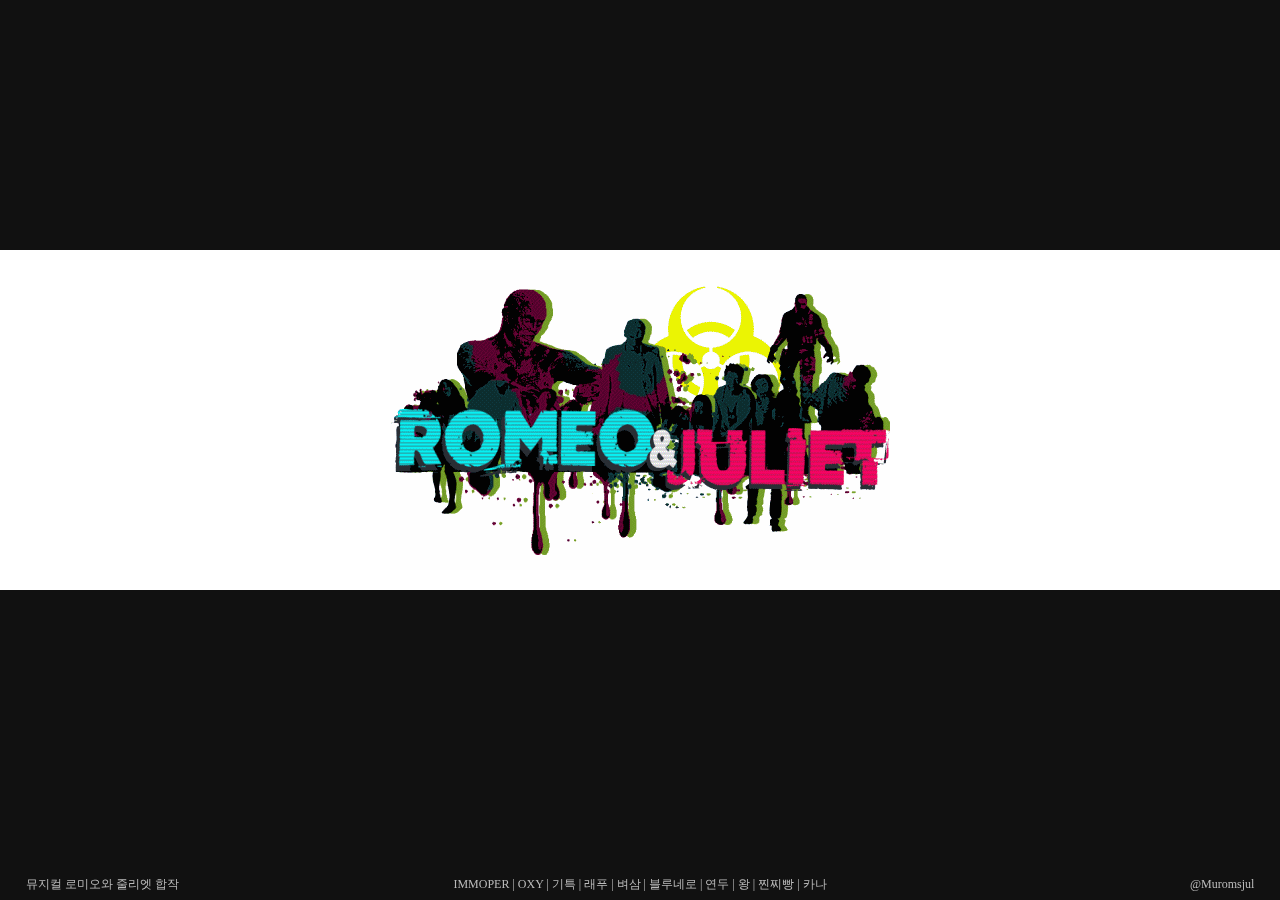
==== mu/index.html @ 05849254 "합작" ====
<!DOCTYPE html>
<html>
  <head>
    <meta charset="utf-8">
    <title>로미오와 줄리엣 합작</title>
    <link rel="stylesheet" href="./css/index.css" />
    <link rel="stylesheet" href="./css/font.css" />

  </head>
  <body>

    <div id="center">
      <header>
        <a href="main.html"><img src="images/logo.gif" alt="로고" /></a>
      </header>

    </div>

    <footer>
      <ul>
        <li>뮤지컬 로미오와 줄리엣 합작</li>
        <li>IMMOPER | OXY | 기특 | 래푸 | 벼삼 | 블루네로 | 연두 | 왕 | 찐찌빵 | 카나</li>
        <li>@Muromsjul</li>
      </ul>
    </footer>

  </body>
</html>
---- mu/css/index.css ----
/* http://meyerweb.com/eric/tools/css/reset/
   v2.0 | 20110126
   License: none (public domain)
*/

html, body, div, span, applet, object, iframe,
h1, h2, h3, h4, h5, h6, p, blockquote, pre,
a, abbr, acronym, address, big, cite, code,
del, dfn, em, img, ins, kbd, q, s, samp,
small, strike, strong, sub, sup, tt, var,
b, u, i, center,
dl, dt, dd, ol, ul, li,
fieldset, form, label, legend,
table, caption, tbody, tfoot, thead, tr, th, td,
article, aside, canvas, details, embed,
figure, figcaption, footer, header, hgroup,
menu, nav, output, ruby, section, summary,
time, mark, audio, video {
	margin: 0;
	padding: 0;
	border: 0;
	/*border: 1px solid #000;*/
	font-size: 100%;
	font: inherit;
	vertical-align: baseline;
}
/* HTML5 display-role reset for older browsers */
article, aside, details, figcaption, figure,
footer, header, hgroup, menu, nav, section {
	display: block;
}
body {
	line-height: 1;
}
ol, ul {
	list-style: none;
}
blockquote, q {
	quotes: none;
}
blockquote:before, blockquote:after,
q:before, q:after {
	           content: '';
	content: none;
}
table {
	border-collapse: collapse;
	border-spacing: 0;
}
a{
	text-decoration: none;
	color: #000;
	margin: 0;
	padding: 0;
}
/*-----------------------------------------------------------------------------*/
body{
		background-image: url(../images/bg_1.jpg);
		background-size: cover; overflow: hidden;
}

#center {
	position:absolute; top:50%; left: 50%;width:500px; height:300px;
	overflow:hidden; margin-top:-200px; margin-left:-1250px;padding:20px 1000px;
	background-color: #fff;
}


header img{width: 500px;height: auto;margin: 0 auto; }



footer{clear: both;width: 100%;position: fixed; bottom: 0px;}
footer ul{font-size: 12px;color: #bbb;}
footer ul li{margin: 10px 0;float:left;}
footer ul li:first-of-type{width: 32%; text-align:left;margin-left: 2%;}
footer ul li:nth-last-of-type(2){width: 32%; text-align: center;}
footer ul li:last-of-type{width: 32%;text-align: right;margin-right: 2%;}
---- mu/css/font.css ----
body{font-family:'Noto Sans Korean'; width: 100%;height: 100%; background-color: #111;}

#home{position: fixed;top: 10px; left: 2%;z-index: 999; color:  #319394;font-size: 50px;}
#home:hover{color: #c51a5b;}
#center{z-index: -999;}

canvas { cursor: url(../cursor/eraser.cur), auto; }

@font-face {
    font-family: 'NotoSansKR';
    font-style: normal;
    font-weight: 400;
    src: local('Noto Sans Regular'), local('NotoSans-Regular'),
    url(../font/NotoSansKR-Regular-Hestia.otf),
    url(../font/NotoSansKR-Regular-Hestia.eot),
    url(../font/NotoSansKR-Regular-Hestia.woff)

}

@font-face {
    font-family: 'NotoSansKR';
    font-style: normal;
    font-weight:bold;
    src: local('Noto Sans Regular'), local('NotoSans-Regular'),
    url(../font/NotoSansKR-Bold-Hestia.otf)
    url(../font/NotoSansKR-Bold-Hestia.eot),
    url(../font/NotoSansKR-Bold-Hestia.woff)

}

::-webkit-scrollbar {width: 10px; height: 10px; border: 3px solid #fff; }

::-webkit-scrollbar-button:start:decrement, ::-webkit-scrollbar-button:end:increment {display: block; height: 10px; background: url(`./images/bg.png`) #fff;}

::-webkit-scrollbar-track {background:  #fff; -webkit-border-radius: 10px; border-radius:10px; -webkit-box-shadow: inset 0 0 4px rgba(0,0,0,0)}

::-webkit-scrollbar-thumb {height: 50px; width: 50px; background: #319394; -webkit-border-radius: 10px; border-radius: 8px; -webkit-box-shadow: inset 0 0 4px rgba(0,0,0,0)}
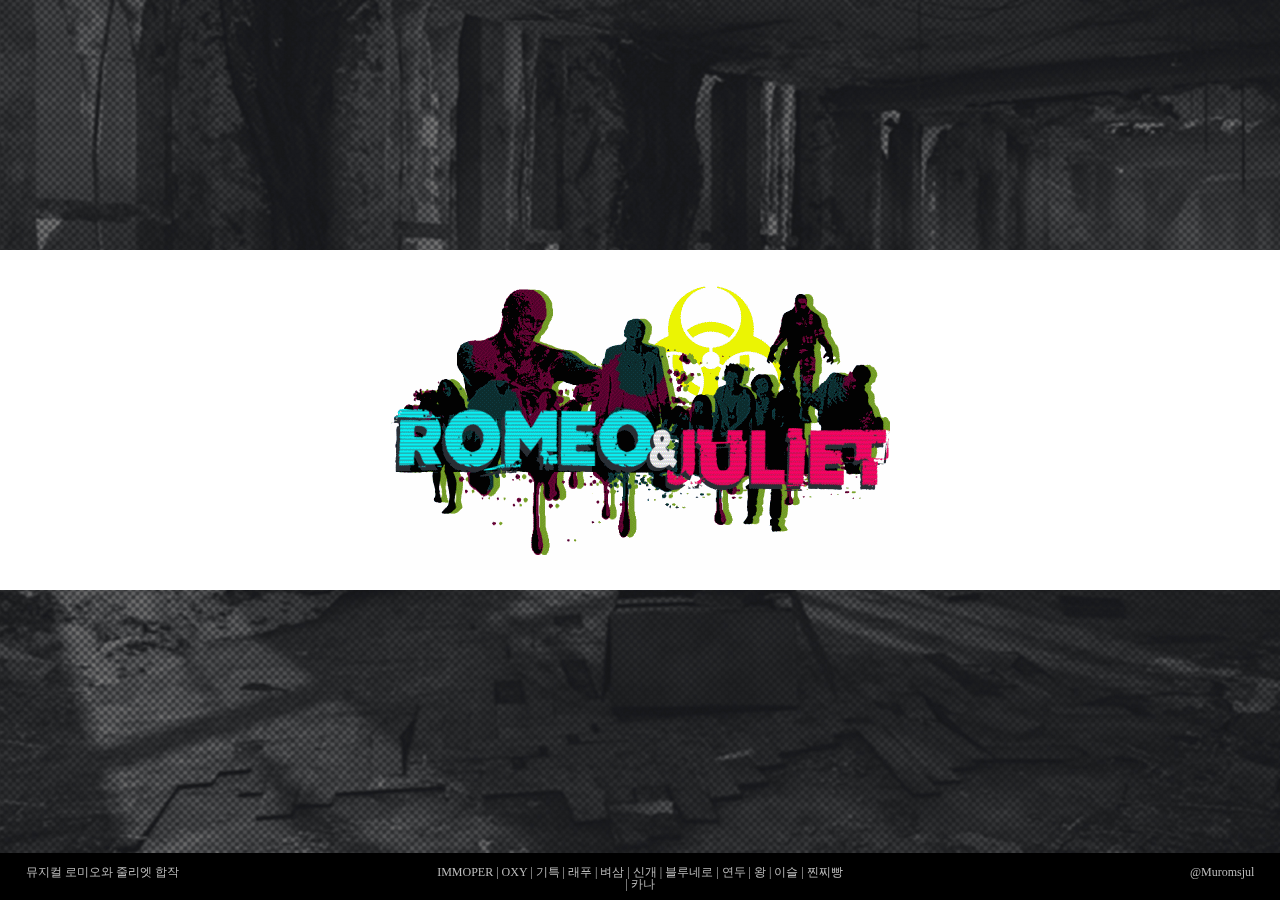
==== commit a7a1d538: "dd" ====
--- a/mu/index.html
+++ b/mu/index.html
@@ -19,7 +19,7 @@
     <footer>
       <ul>
         <li>뮤지컬 로미오와 줄리엣 합작</li>
-        <li>IMMOPER | OXY | 기특 | 래푸 | 벼삼 | 블루네로 | 연두 | 왕 | 찐찌빵 | 카나</li>
+        <li>IMMOPER | OXY | 기특 | 래푸 | 벼삼 | 신개 | 블루네로 | 연두 | 왕 | 이슬 | 찐찌빵 | 카나</li>
         <li>@Muromsjul</li>
       </ul>
     </footer>
--- a/mu/css/index.css
+++ b/mu/css/index.css
@@ -55,10 +55,9 @@
 }
 /*-----------------------------------------------------------------------------*/
 body{
-		background-image: url(../images/bg_1.jpg);
-		background-size: cover; overflow: hidden;
+  background: url('bg_2.jpg') no-repeat;
+  background-size: cover; overflow: hidden; background-position: 0 0;
 }
-
 #center {
 	position:absolute; top:50%; left: 50%;width:500px; height:300px;
 	overflow:hidden; margin-top:-200px; margin-left:-1250px;padding:20px 1000px;
--- a/mu/css/font.css
+++ b/mu/css/font.css
@@ -1,10 +1,13 @@
-body{font-family:'Noto Sans Korean'; width: 100%;height: 100%; background-color: #111;}
+body{
+  font-family:'Noto Sans Korean'; width: 100%;height: 100%;background-color: #000;
+}
 
 #home{position: fixed;top: 10px; left: 2%;z-index: 999; color:  #319394;font-size: 50px;}
 #home:hover{color: #c51a5b;}
 #center{z-index: -999;}
 
-canvas { cursor: url(../cursor/eraser.cur), auto; }
+a {cursor: pointer;}
+
 
 @font-face {
     font-family: 'NotoSansKR';
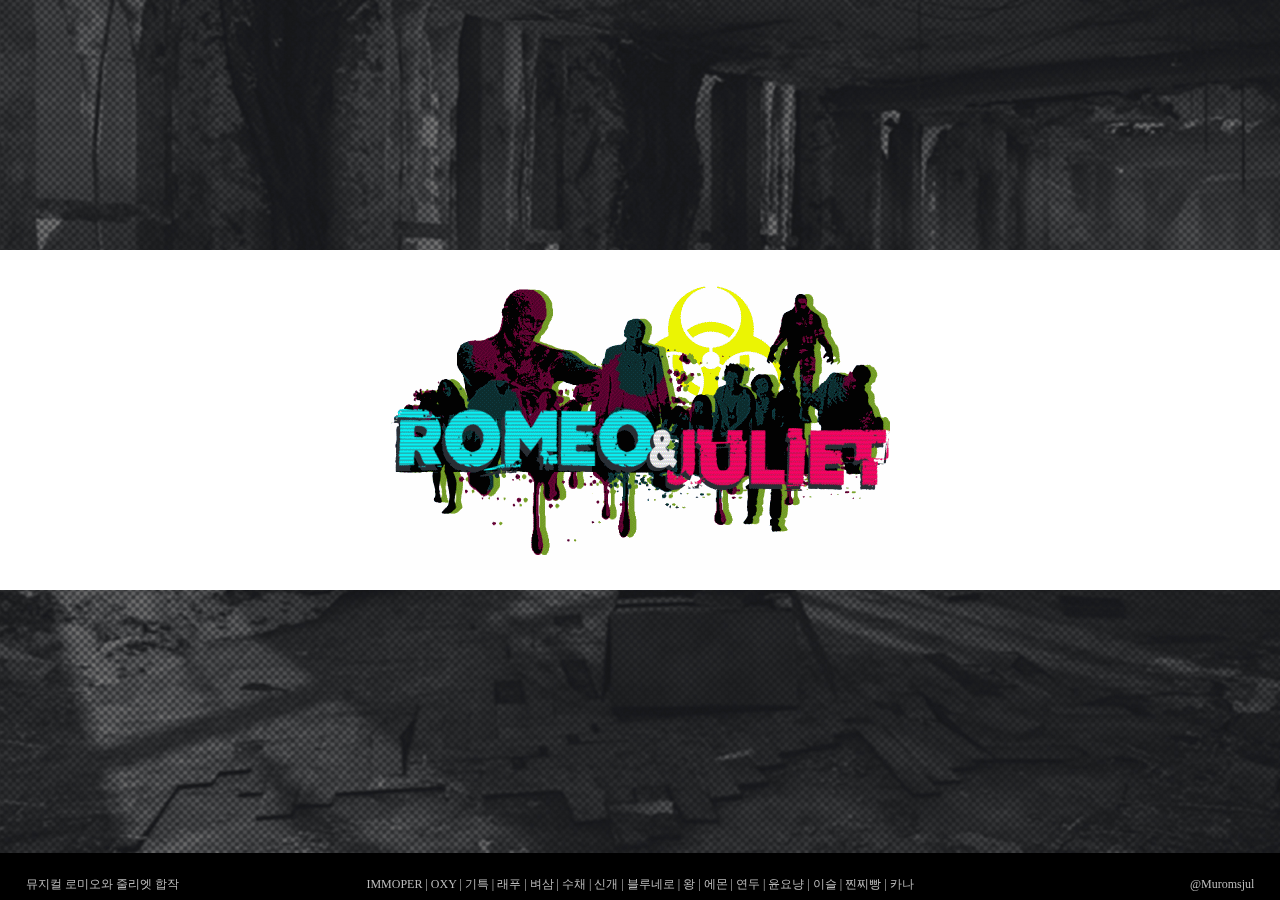
==== commit d71a1ad5: "d" ====
--- a/mu/index.html
+++ b/mu/index.html
@@ -19,7 +19,7 @@
     <footer>
       <ul>
         <li>뮤지컬 로미오와 줄리엣 합작</li>
-        <li>IMMOPER | OXY | 기특 | 래푸 | 벼삼 | 신개 | 블루네로 | 연두 | 왕 | 이슬 | 찐찌빵 | 카나</li>
+        <li>IMMOPER | OXY | 기특 | 래푸 | 벼삼  | 수채 | 신개 | 블루네로  | 왕 | 에몬  | 연두 | 윤요냥 | 이슬 | 찐찌빵 | 카나</li>
         <li>@Muromsjul</li>
       </ul>
     </footer>
--- a/mu/css/index.css
+++ b/mu/css/index.css
@@ -66,12 +66,3 @@
 
 
 header img{width: 500px;height: auto;margin: 0 auto; }
-
-
-
-footer{clear: both;width: 100%;position: fixed; bottom: 0px;}
-footer ul{font-size: 12px;color: #bbb;}
-footer ul li{margin: 10px 0;float:left;}
-footer ul li:first-of-type{width: 32%; text-align:left;margin-left: 2%;}
-footer ul li:nth-last-of-type(2){width: 32%; text-align: center;}
-footer ul li:last-of-type{width: 32%;text-align: right;margin-right: 2%;}
--- a/mu/css/font.css
+++ b/mu/css/font.css
@@ -38,3 +38,10 @@
 ::-webkit-scrollbar-track {background:  #fff; -webkit-border-radius: 10px; border-radius:10px; -webkit-box-shadow: inset 0 0 4px rgba(0,0,0,0)}
 
 ::-webkit-scrollbar-thumb {height: 50px; width: 50px; background: #319394; -webkit-border-radius: 10px; border-radius: 8px; -webkit-box-shadow: inset 0 0 4px rgba(0,0,0,0)}
+
+footer{clear: both;width: 100%;position: fixed; bottom: 0px;}
+footer ul{font-size: 12px;color: #bbb;}
+footer ul li{margin: 10px 0;float:left;}
+footer ul li:first-of-type{width: 15%; text-align:left;margin-left: 2%;}
+footer ul li:nth-last-of-type(2){width: 66%; text-align: center;}
+footer ul li:last-of-type{width: 15%;text-align: right;margin-right: 2%;}
